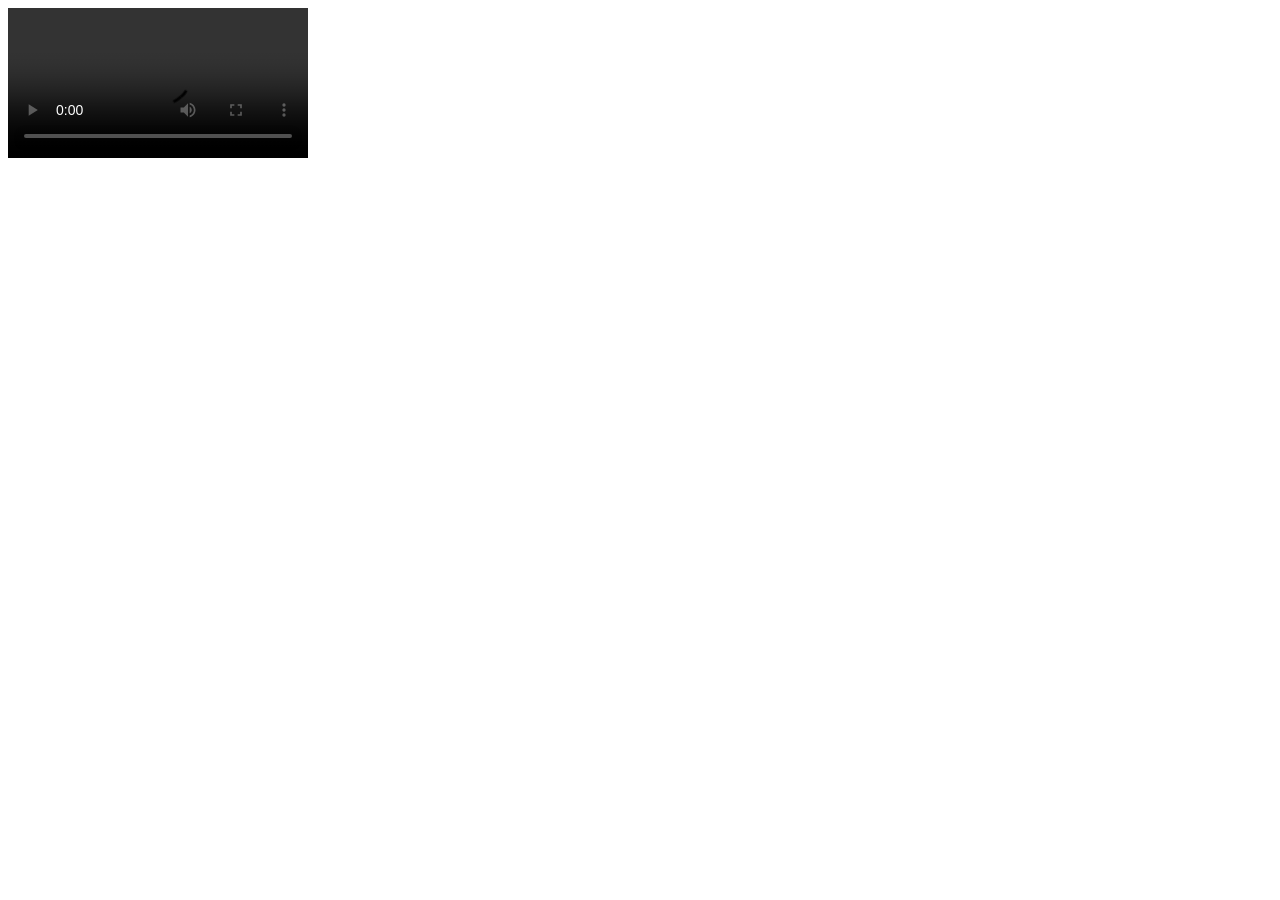
==== docs/demo-fs-40ba2876e302/index.html @ 5cf3ad89 "Pagina demo non indicizzata per revisione Google Play Co-authored-by: Cursor <cursoragent@cursor.com" ====
<!DOCTYPE html>
<html lang="it">
<head>
<meta charset="utf-8">
<meta name="viewport" content="width=device-width, initial-scale=1">
<meta name="robots" content="noindex, nofollow">
<title>Demo</title>
</head>
<body>
<video controls playsinline src="foreground_service_demo.mp4" style="max-width:100%"></video>
</body>
</html>
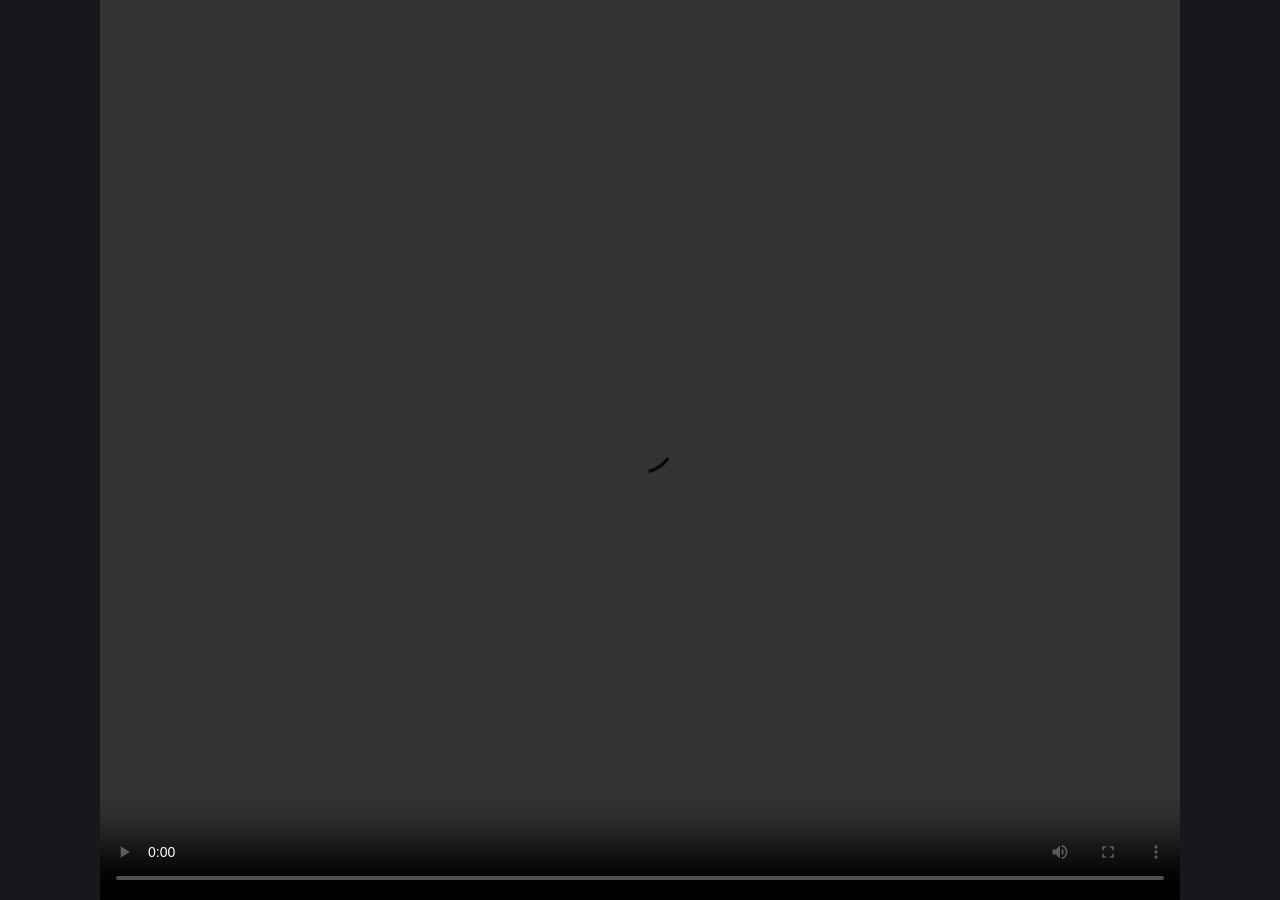
==== commit d7b1a32f: "Centra il video demo e ne limita le dimensioni al viewport Co-authored-by: Cursor <cursoragent@curso" ====
--- a/docs/demo-fs-40ba2876e302/index.html
+++ b/docs/demo-fs-40ba2876e302/index.html
@@ -5,8 +5,28 @@
 <meta name="viewport" content="width=device-width, initial-scale=1">
 <meta name="robots" content="noindex, nofollow">
 <title>Demo</title>
+<style>
+  html, body {
+    margin: 0;
+    min-height: 100vh;
+    min-height: 100dvh;
+    background: #16181c;
+  }
+  body {
+    display: flex;
+    align-items: center;
+    justify-content: center;
+  }
+  video {
+    display: block;
+    /* niente width/height espliciti: non supera mai la risoluzione nativa (1080x2400) */
+    max-width: 100vw;
+    max-height: 100vh;
+    max-height: 100dvh;
+  }
+</style>
 </head>
 <body>
-<video controls playsinline src="foreground_service_demo.mp4" style="max-width:100%"></video>
+<video controls playsinline width="1080" height="2400" src="foreground_service_demo.mp4"></video>
 </body>
 </html>
